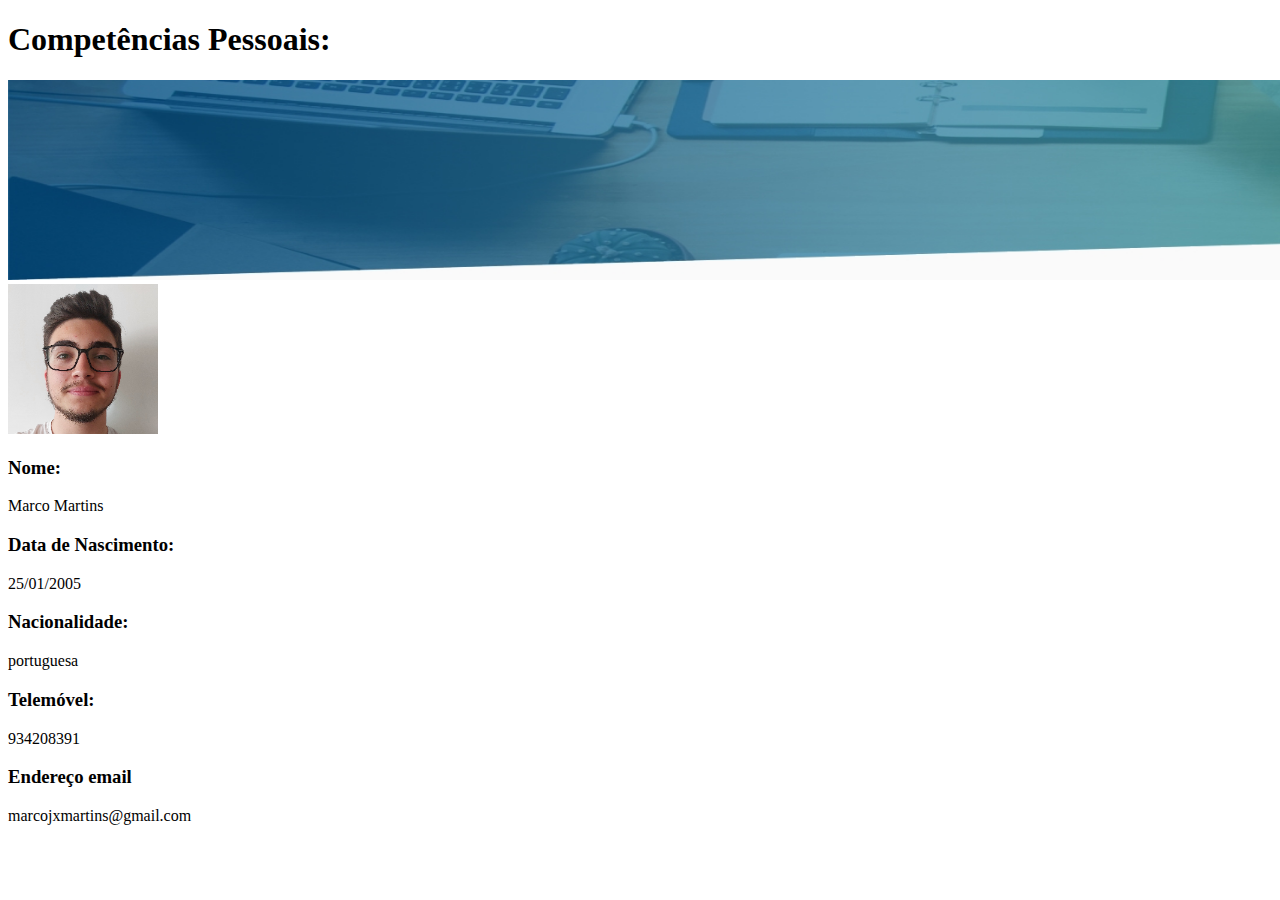
==== Competencias e Dados Pessoais.html @ d653e8da "reajuste de html e inicio ao CSS" ====
<!DOCTYPE html>
<html lang="en">
<head>
    <meta charset="UTF-8">
    <meta name="viewport" content="width=device-width, initial-scale=1.0">
    <title>Competências Pessoais</title>
</head>
<body>
    <h1>Competências Pessoais:</h1>
                <img src="img/header.jpg" alt="CV" height="200" width="1890"
                <h2> </h2>
                <img src="CV.png" alt="CV" height="150" width="150">

                <h3>Nome:</h3>
                <p2> Marco Martins </p2> 

                <h3>Data de Nascimento:</h3>
                <p2>25/01/2005</p2>

                <h3>Nacionalidade:</h3>
                <p2>portuguesa</p2>

                <h3>Telemóvel:</h3>
                <p2>934208391</p2>

                <h3>Endereço email</h3>
                <p2>marcojxmartins@gmail.com</p2>
</body>
</html>
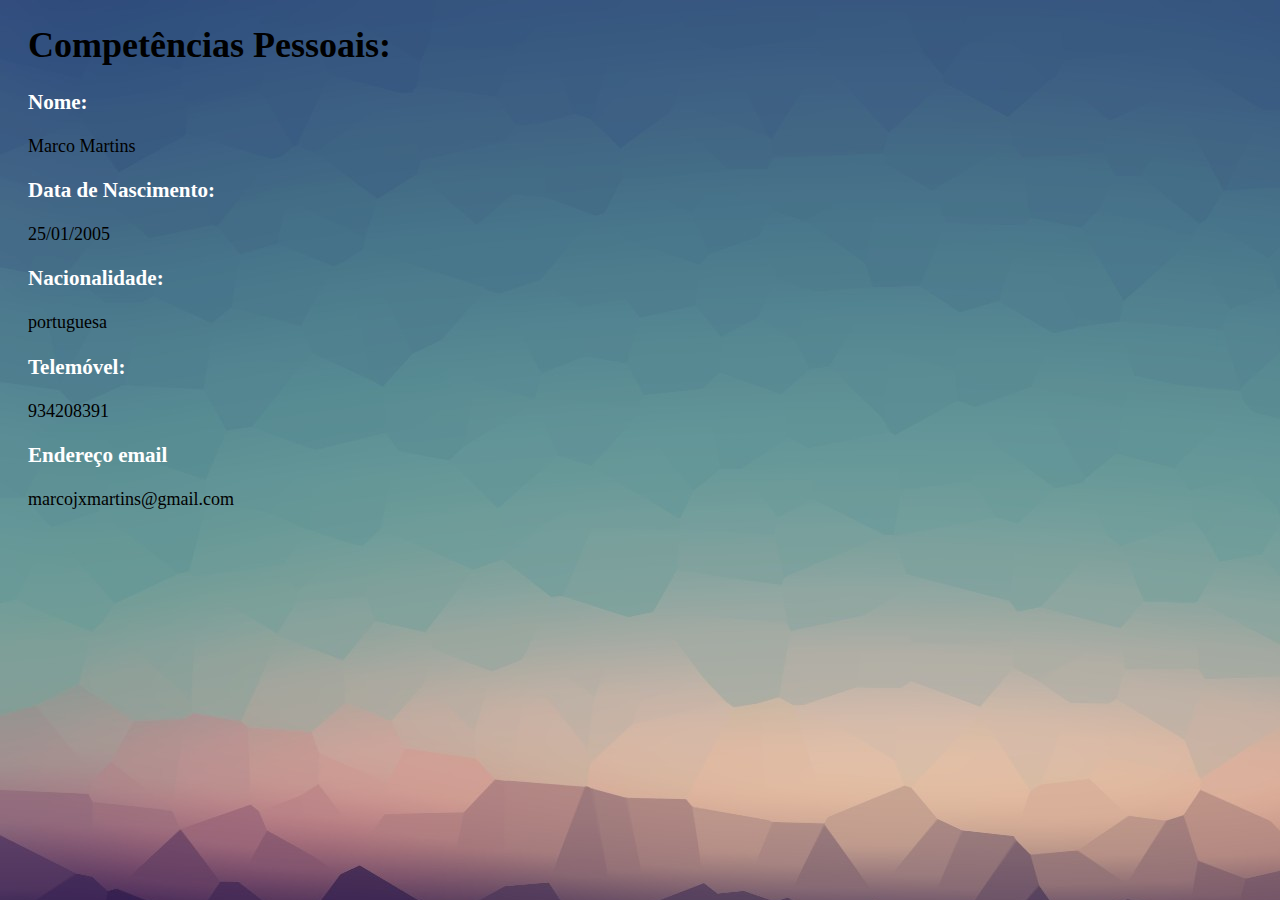
==== commit cc0cd9c1: "HTML + CSS" ====
--- a/Competencias e Dados Pessoais.html
+++ b/Competencias e Dados Pessoais.html
@@ -4,26 +4,26 @@
     <meta charset="UTF-8">
     <meta name="viewport" content="width=device-width, initial-scale=1.0">
     <title>Competências Pessoais</title>
+    <link rel="stylesheet" type="text/css" href="CSS/main-index.css"> 
 </head>
 <body>
-    <h1>Competências Pessoais:</h1>
-                <img src="img/header.jpg" alt="CV" height="200" width="1890"
-                <h2> </h2>
-                <img src="CV.png" alt="CV" height="150" width="150">
+    <div class="container2">
+        <h1 style="color: black;">Competências Pessoais:</h1>
 
-                <h3>Nome:</h3>
+                <h3 style="color: white;">Nome:</h3>
                 <p2> Marco Martins </p2> 
 
-                <h3>Data de Nascimento:</h3>
+                <h3 style="color: white;">Data de Nascimento:</h3>
                 <p2>25/01/2005</p2>
 
-                <h3>Nacionalidade:</h3>
+                <h3 style="color: white;">Nacionalidade:</h3>
                 <p2>portuguesa</p2>
 
-                <h3>Telemóvel:</h3>
+                <h3 style="color: white;">Telemóvel:</h3>
                 <p2>934208391</p2>
 
-                <h3>Endereço email</h3>
+                <h3 style="color: white;">Endereço email</h3>
                 <p2>marcojxmartins@gmail.com</p2>
+    </div>            
 </body>
 </html>--- a/CSS/main-index.css
+++ b/CSS/main-index.css
@@ -0,0 +1,106 @@
+body {
+
+  background-image: url(../img/back.jpg);
+  font-family: 'Times New Roman', Times, serif;
+  font-size: large;
+
+}
+
+.my{
+    text-align: center;
+    font-family:'Lucida Sans', 'Lucida Sans Regular', 'Lucida Grande', 'Lucida Sans Unicode', Geneva, Verdana, sans-serif
+}
+
+.grelha{
+    display: flex;
+    justify-content: space-between;
+    list-style-type: none;
+    padding: 16px;
+
+}
+
+a{
+    color: rgb(255, 255, 255);
+    text-decoration: none;
+}
+
+header img {
+    width: 150px;
+    height: 150px;
+    border-radius: 50%;
+    
+}
+
+.center {
+    text-align: center;
+}
+
+h1{
+    color: black;
+
+}
+
+footer img{
+    width: 40px;
+    height: 40px;
+}
+
+footer{
+    display: flex;
+    justify-content: right;
+}
+
+footer a{
+    margin-top: 20px;
+    text-align:right;
+}
+
+footer p{
+    margin-top: 2px;
+}
+
+.container{
+    padding: 0px 20px;
+}
+
+.container2{
+    padding: 0px 20px;
+}
+
+.container3{
+    padding: 0px 20px;
+}
+
+.container4{
+    padding: 0px 20px;
+}
+
+nav a:hover{
+    color: rgb(38, 0, 73);
+}
+
+.imagem{
+    width: 150px;
+    height: 150px;
+    border-radius: 50%;
+
+}
+
+img {
+    display: block;
+    margin-left: auto;
+    margin-right: auto;
+    border-radius: 50px;
+  }
+
+.desc{
+    text-align: center;
+    justify-content: center;
+    padding: 16px;
+    
+}
+
+.espaço{
+    padding: 20px;
+
+}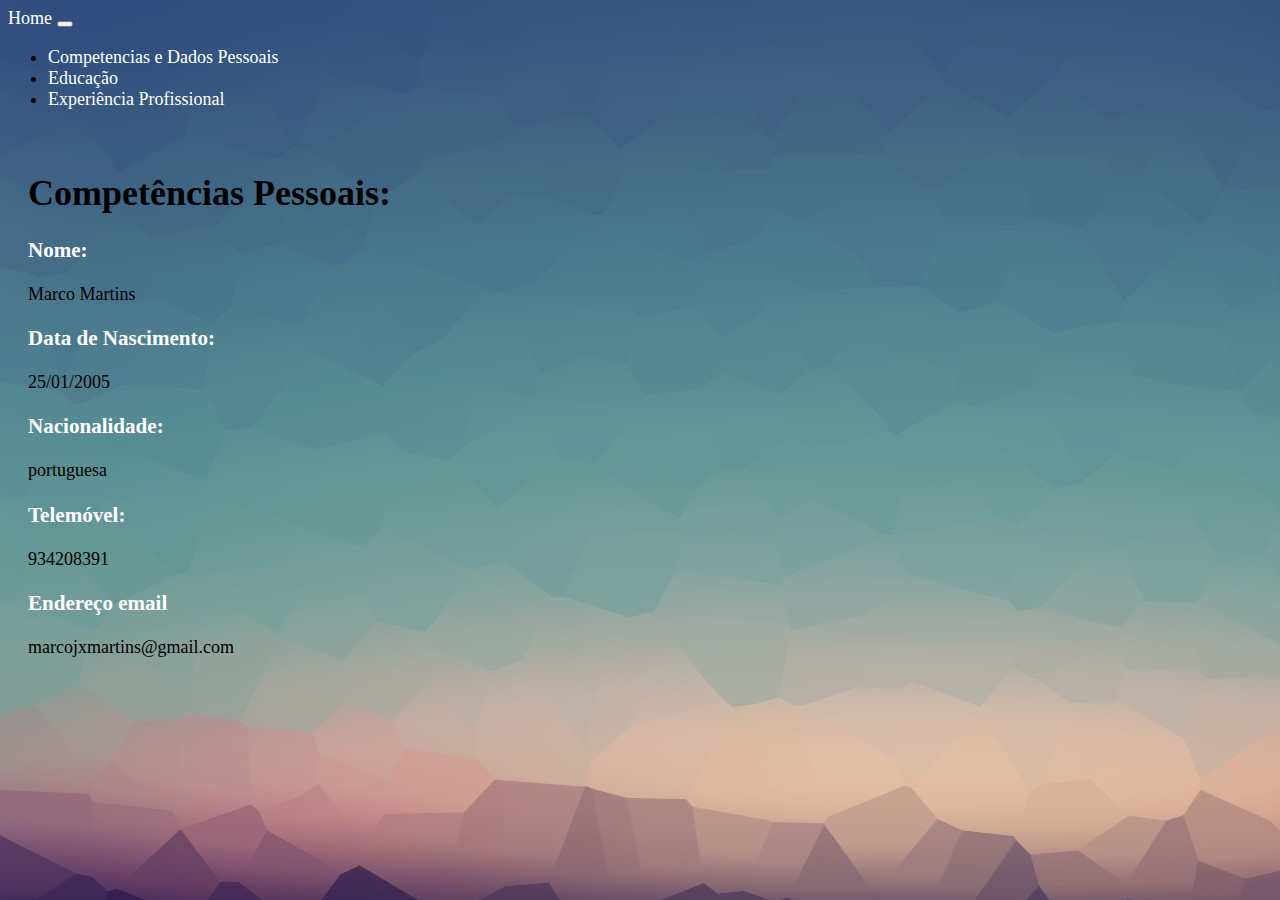
==== commit 46e5d58b: "Bootstrap" ====
--- a/Competencias e Dados Pessoais.html
+++ b/Competencias e Dados Pessoais.html
@@ -1,12 +1,35 @@
 <!DOCTYPE html>
 <html lang="en">
 <head>
-    <meta charset="UTF-8">
-    <meta name="viewport" content="width=device-width, initial-scale=1.0">
+    <link rel="stylesheet" href="https://stackpath.bootstrapcdn.com/bootstrap/4.1.3/css/bootstrap.min.css" integrity="sha384-MCw98/SFnGE8fJT3GXwEOngsV7Zt27NXFoaoApmYm81iuXoPkFOJwJ8ERdknLPMO" crossorigin="anonymous">
     <title>Competências Pessoais</title>
     <link rel="stylesheet" type="text/css" href="CSS/main-index.css"> 
+
 </head>
 <body>
+  <div>
+    <nav class="navbar navbar-expand-lg navbar-light bg-light">
+        <a class="navbar-brand" href="index.html">Home</a>
+        <button class="navbar-toggler" type="button" data-toggle="collapse" data-target="#navbarNav" aria-controls="navbarNav" aria-expanded="false" aria-label="Alterna navegação">
+          <span class="navbar-toggler-icon"></span>
+        </button>
+        <div class="collapse navbar-collapse" id="navbarNav">
+          <ul class="navbar-nav">
+            <li class="nav-item">
+              <a class="nav-link" href="Competencias e Dados Pessoais.html">Competencias e Dados Pessoais</a>
+            </li>
+            <li class="nav-item">
+              <a class="nav-link" href="Educação.html">Educação</a>
+            </li>
+            <li class="nav-item">
+                <a class="nav-link" href="Experiencia Profissional.html">Experiência Profissional</a>
+              </li>
+          </ul>
+        </div>
+      </nav>
+</div>
+
+
     <div class="container2">
         <h1 style="color: black;">Competências Pessoais:</h1>
 
@@ -24,6 +47,6 @@
 
                 <h3 style="color: white;">Endereço email</h3>
                 <p2>marcojxmartins@gmail.com</p2>
-    </div>            
+    </div> 
 </body>
 </html>--- a/CSS/main-index.css
+++ b/CSS/main-index.css
@@ -3,6 +3,7 @@
   background-image: url(../img/back.jpg);
   font-family: 'Times New Roman', Times, serif;
   font-size: large;
+  
 
 }
 
@@ -28,17 +29,23 @@
     width: 150px;
     height: 150px;
     border-radius: 50%;
-    
 }
 
 .center {
     text-align: center;
+    padding: 40px;
 }
 
 h1{
     color: black;
 
 }
+
+h2{
+    padding: 10px;
+    margin-left: 0px;
+}
+
 
 footer img{
     width: 40px;
@@ -48,31 +55,31 @@
 footer{
     display: flex;
     justify-content: right;
-}
-
-footer a{
-    margin-top: 20px;
+    margin-top: 60px;
     text-align:right;
 }
 
+
 footer p{
     margin-top: 2px;
+    text-align: center;
+    color: white;
 }
 
 .container{
-    padding: 0px 20px;
+    padding: 10px 0%;
 }
 
 .container2{
-    padding: 0px 20px;
+    padding: 20px 20px;
 }
 
 .container3{
-    padding: 0px 20px;
+    padding: 20px 20px;
 }
 
 .container4{
-    padding: 0px 20px;
+    padding: 20px 20px;
 }
 
 nav a:hover{
